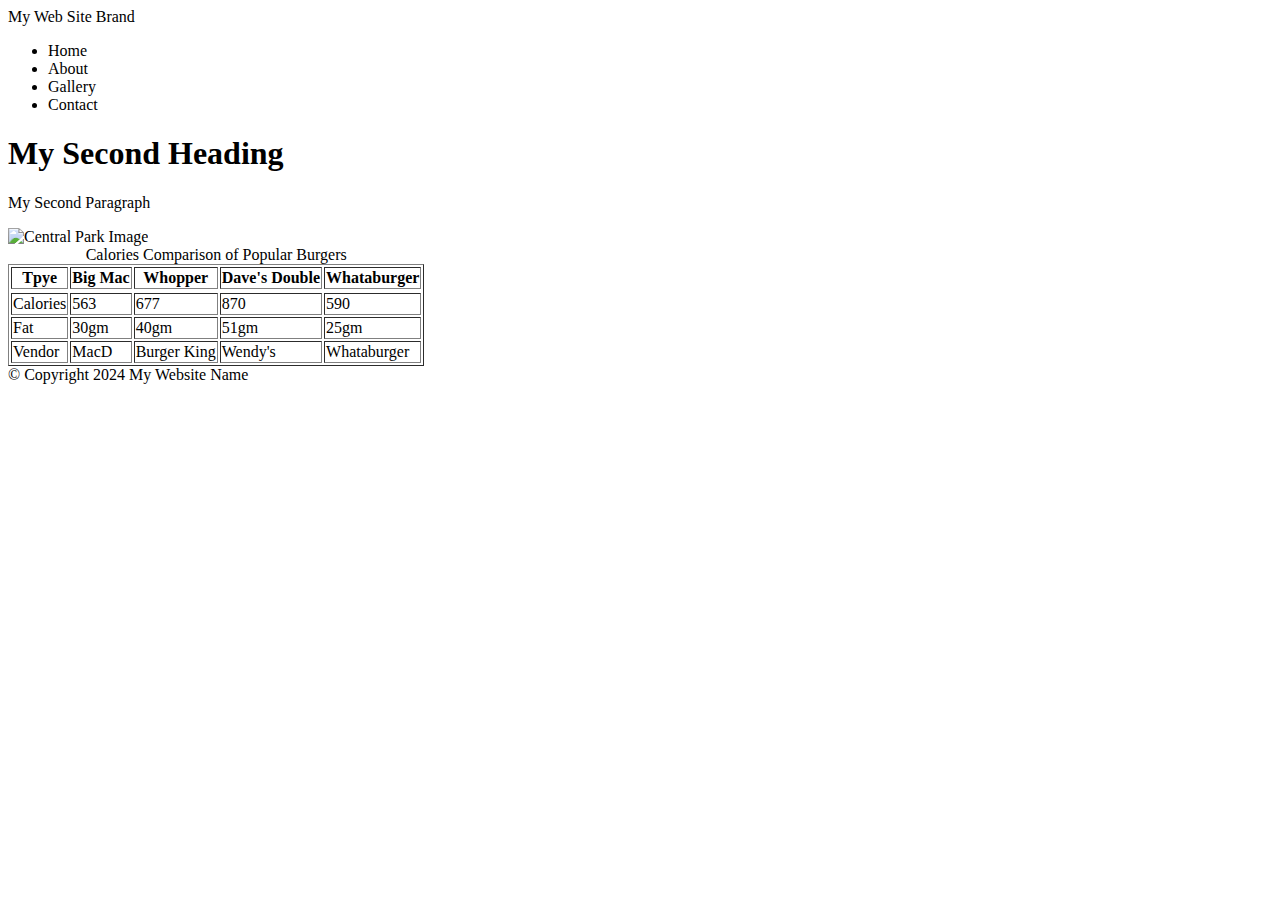
==== page2.html @ 22b09add "first second" ====
<!DOCTYPE html>
<html lang="en">
<head>
    <meta charset="UTF-8">
    <meta http-equiv="X-UA-Compatible" content="IE=edge">
    <meta name="viewport" content="width=device-width, initial-scale=1.0">
    <title>My Second Web Page</title>
</head>
<body>
    <!-- Container to wrap everything -->
    <div id="container">

        <!-- Brand of website -->
        <header>My Web Site Brand</header>

        <!-- Main navigation -->
        <nav>
            <ul>
                <li>Home</li>
                <li>About</li>
                <li>Gallery</li>
                <li>Contact</li>
            </ul>
        </nav>

        <!-- Main content area -->
        <main>
            <h1>My Second Heading</h1>
            <p>My Second Paragraph</p>
            <img src="images/central_park.jpg" alt="Central Park Image" Width="500">

            <!-- Table-->
             <table border="1">
                <caption>Calories Comparison of Popular Burgers</caption>
                <thead>
                    <tr>
                      <th>Tpye</th>
                      <th>Big Mac</th>
                      <th>Whopper</th>
                      <th>Dave's Double</th>
                      <th>Whataburger</th>
                    </tr>
                </thead>
                <tbody>
                    <tr></tr>
                        <td>Calories</td>
                        <td>563</td>
                        <td>677</td>
                        <td>870</td>
                        <td>590</td>
                    <tr>
                        <td>Fat</td>
                        <td>30gm</td>
                        <td>40gm</td>
                        <td>51gm</td>
                        <td>25gm</td>
                    </tr>
                </tbody>
                <tfoot>
                    <tr>
                        <td>Vendor</td>
                        <td>MacD</td>
                        <td>Burger King</td>
                        <td>Wendy's</td>
                        <td>Whataburger</td>
                    </tr>
                </tfoot>
             </table>
        </main>

        <!-- Footer information -->
        <footer>&copy; Copyright 2024  My Website Name</footer>

    </div>
    <!-- End Container -->
</body>
</html>
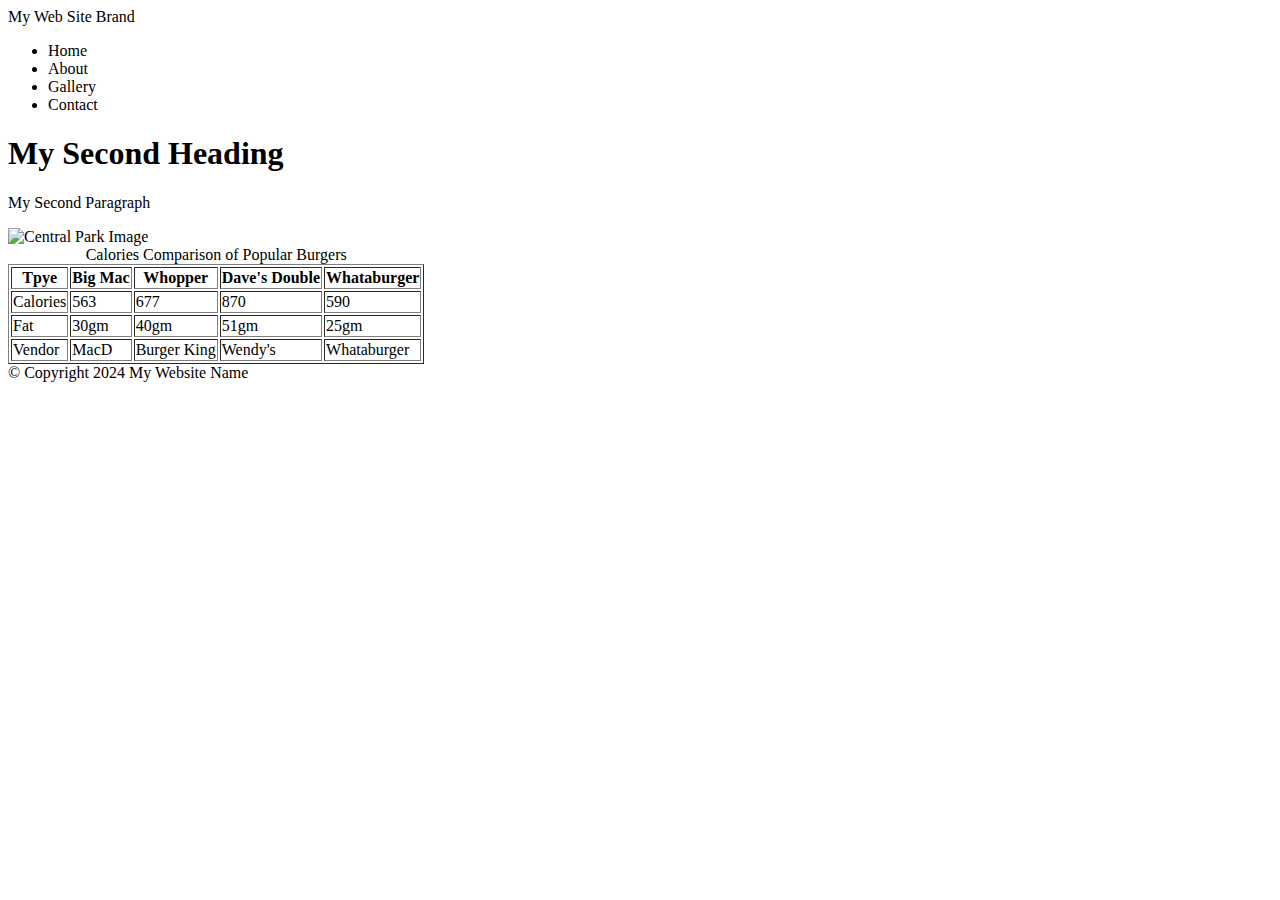
==== commit c72bcf5a: "first scecond" ====
--- a/page2.html
+++ b/page2.html
@@ -42,12 +42,13 @@
                     </tr>
                 </thead>
                 <tbody>
-                    <tr></tr>
+                    <tr>
                         <td>Calories</td>
                         <td>563</td>
                         <td>677</td>
                         <td>870</td>
                         <td>590</td>
+                    </tr>
                     <tr>
                         <td>Fat</td>
                         <td>30gm</td>
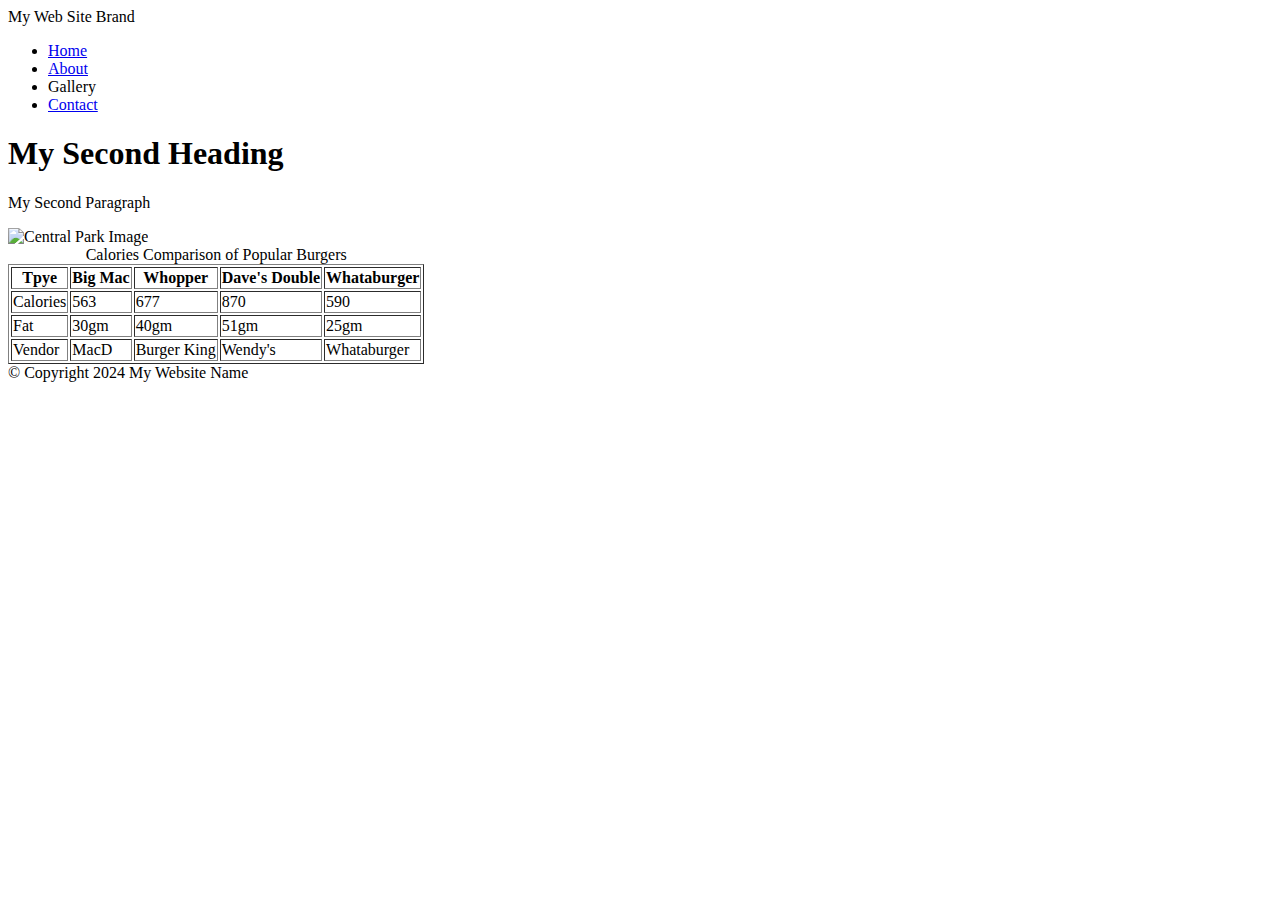
==== commit 8239c81b: "updated based on feedback" ====
--- a/page2.html
+++ b/page2.html
@@ -1,78 +1,82 @@
 <!DOCTYPE html>
 <html lang="en">
-<head>
-    <meta charset="UTF-8">
-    <meta http-equiv="X-UA-Compatible" content="IE=edge">
-    <meta name="viewport" content="width=device-width, initial-scale=1.0">
+  <head>
+    <meta charset="UTF-8" />
+    <meta http-equiv="X-UA-Compatible" content="IE=edge" />
+    <meta name="viewport" content="width=device-width, initial-scale=1.0" />
     <title>My Second Web Page</title>
-</head>
-<body>
+  </head>
+  <body>
     <!-- Container to wrap everything -->
     <div id="container">
+      <!-- Brand of website -->
+      <header>My Web Site Brand</header>
 
-        <!-- Brand of website -->
-        <header>My Web Site Brand</header>
+      <!-- Main navigation -->
+      <nav>
+        <ul>
+          <li><a href="index.html">Home</a></li>
+          <li><a href="page2.html">About</a></li>
+          <li>Gallery</li>
+          <li><a href="page3.html">Contact</a></li>
+        </ul>
+      </nav>
 
-        <!-- Main navigation -->
-        <nav>
-            <ul>
-                <li>Home</li>
-                <li>About</li>
-                <li>Gallery</li>
-                <li>Contact</li>
-            </ul>
-        </nav>
+      <!-- Main content area -->
+      <main>
+        <h1>My Second Heading</h1>
+        <p>My Second Paragraph</p>
+        <img
+          src="images/central_park.jpg"
+          alt="Central Park Image"
+          width="500"
+        />
 
-        <!-- Main content area -->
-        <main>
-            <h1>My Second Heading</h1>
-            <p>My Second Paragraph</p>
-            <img src="images/central_park.jpg" alt="Central Park Image" Width="500">
+        <!-- Table-->
+        <table border="1">
+          <caption>
+            Calories Comparison of Popular Burgers
+          </caption>
+          <thead>
+            <tr>
+              <th>Tpye</th>
+              <th>Big Mac</th>
+              <th>Whopper</th>
+              <th>Dave's Double</th>
+              <th>Whataburger</th>
+            </tr>
+          </thead>
+          <tbody>
+            <tr>
+              <td>Calories</td>
+              <td>563</td>
+              <td>677</td>
+              <td>870</td>
+              <td>590</td>
+            </tr>
+            <tr>
+              <td>Fat</td>
+              <td>30gm</td>
+              <td>40gm</td>
+              <td>51gm</td>
+              <td>25gm</td>
+            </tr>
+          </tbody>
+          <tfoot>
+            <tr>
+              <td>Vendor</td>
+              <td>MacD</td>
+              <td>Burger King</td>
+              <td>Wendy's</td>
+              <td>Whataburger</td>
+            </tr>
+          </tfoot>
+        </table>
+      </main>
 
-            <!-- Table-->
-             <table border="1">
-                <caption>Calories Comparison of Popular Burgers</caption>
-                <thead>
-                    <tr>
-                      <th>Tpye</th>
-                      <th>Big Mac</th>
-                      <th>Whopper</th>
-                      <th>Dave's Double</th>
-                      <th>Whataburger</th>
-                    </tr>
-                </thead>
-                <tbody>
-                    <tr>
-                        <td>Calories</td>
-                        <td>563</td>
-                        <td>677</td>
-                        <td>870</td>
-                        <td>590</td>
-                    </tr>
-                    <tr>
-                        <td>Fat</td>
-                        <td>30gm</td>
-                        <td>40gm</td>
-                        <td>51gm</td>
-                        <td>25gm</td>
-                    </tr>
-                </tbody>
-                <tfoot>
-                    <tr>
-                        <td>Vendor</td>
-                        <td>MacD</td>
-                        <td>Burger King</td>
-                        <td>Wendy's</td>
-                        <td>Whataburger</td>
-                    </tr>
-                </tfoot>
-             </table>
-        </main>
-
-        <!-- Footer information -->
-        <footer>&copy; Copyright 2024  My Website Name</footer>
-
+      <!-- Footer information -->
+      <footer>&copy; Copyright 2024 My Website Name</footer>
     </div>
     <!-- End Container -->
-</body>
-</html>+  </body>
+</html>
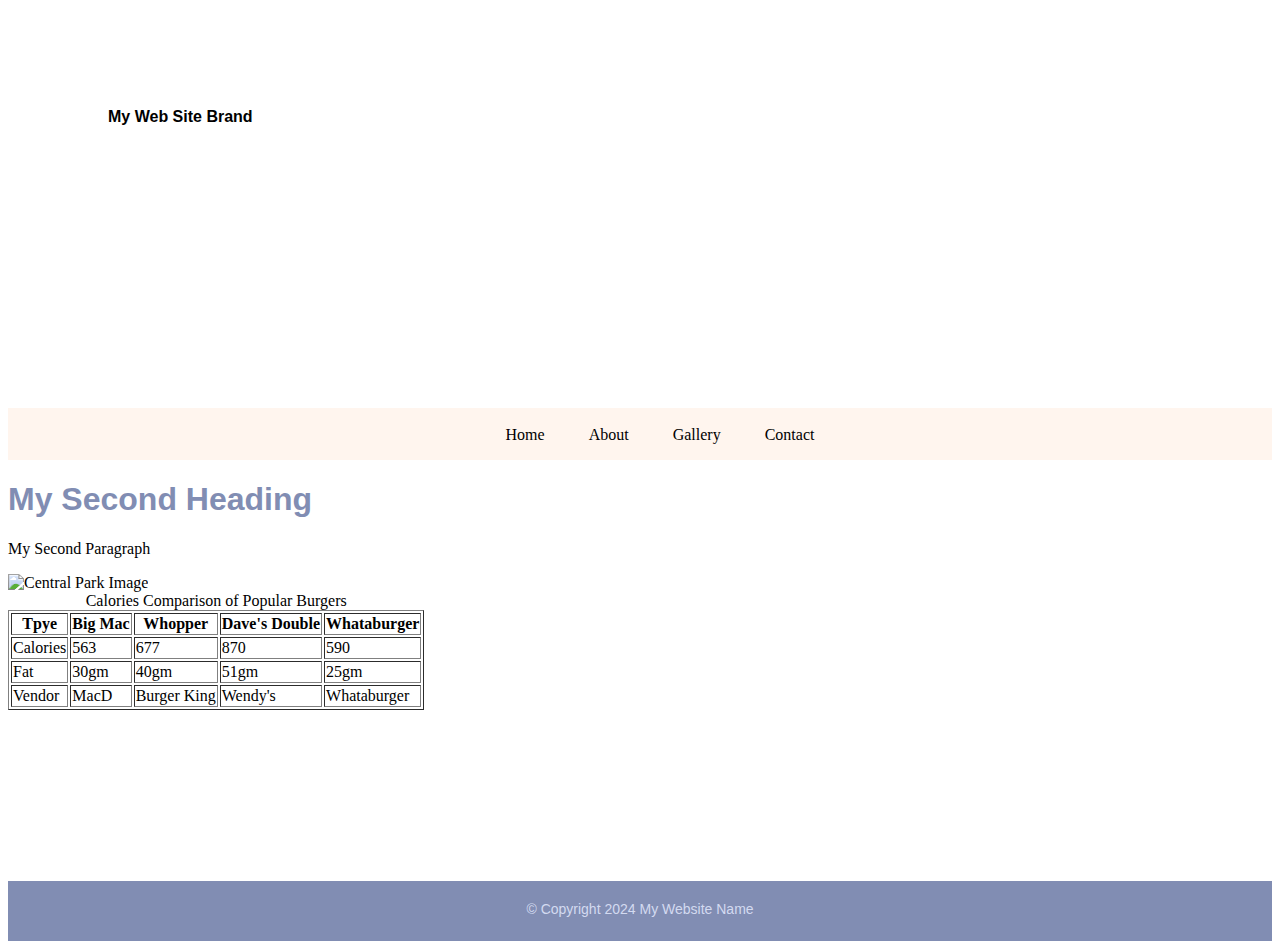
==== commit ec84a55e: "switched to external css" ====
--- a/page2.html
+++ b/page2.html
@@ -5,6 +5,7 @@
     <meta http-equiv="X-UA-Compatible" content="IE=edge" />
     <meta name="viewport" content="width=device-width, initial-scale=1.0" />
     <title>My Second Web Page</title>
+    <link rel="stylesheet" href="styles.css" />
   </head>
   <body>
     <!-- Container to wrap everything -->
--- a/styles.css
+++ b/styles.css
@@ -0,0 +1,58 @@
+header {
+    background: url(images/central_park.jpg) 0 -200px no-repeat;
+    /*background-image: url(images/central_park.jpg);*/
+    background-size: 1500px;
+    /*background-position: 0 -200px;
+    background-repeat: no-repeat;*/
+    height: 300px;
+    padding-top: 100px;
+    padding-left: 100px;
+    font-weight: bold;
+    font-family: Arial, Helvetica, sans-serif;
+  }
+  li {
+    list-style-type: none;
+    display: inline;
+    padding: 0 20px;
+  }
+  nav li a {
+    /* contextual selector */
+    text-decoration: none;
+  }
+  nav li a:link {
+    /*before click*/
+    color: #000;
+  }
+  nav li a:visited {
+    color: #818db3;
+  }
+  nav li a:hover {
+    /* contextual selector */
+    color: #333;
+  }
+  nav li a:active {
+    /* contextual selector */
+    color: #753a30;
+  }
+  nav {
+    background-color: rgb(255, 245, 238);
+    text-align: center;
+    padding-top: 2px;
+    height: 50px;
+  }
+  main {
+    height: 400px;
+  }
+  main h1 {
+    color: rgb(129, 141, 179);
+    font-family: Arial, Helvetica, sans-serif;
+  }
+  footer {
+    height: 40px;
+    background-color: rgb(129, 141, 179);
+    text-align: center;
+    padding-top: 20px;
+    color: rgb(211, 218, 240);
+    font-family: Arial, Helvetica, sans-serif;
+    font-size: 14px; /* 16px = 1em = 1rem = 100% = 12pt || 14px = 0.9em = 0.9rem = 90% = 11pt*/
+  }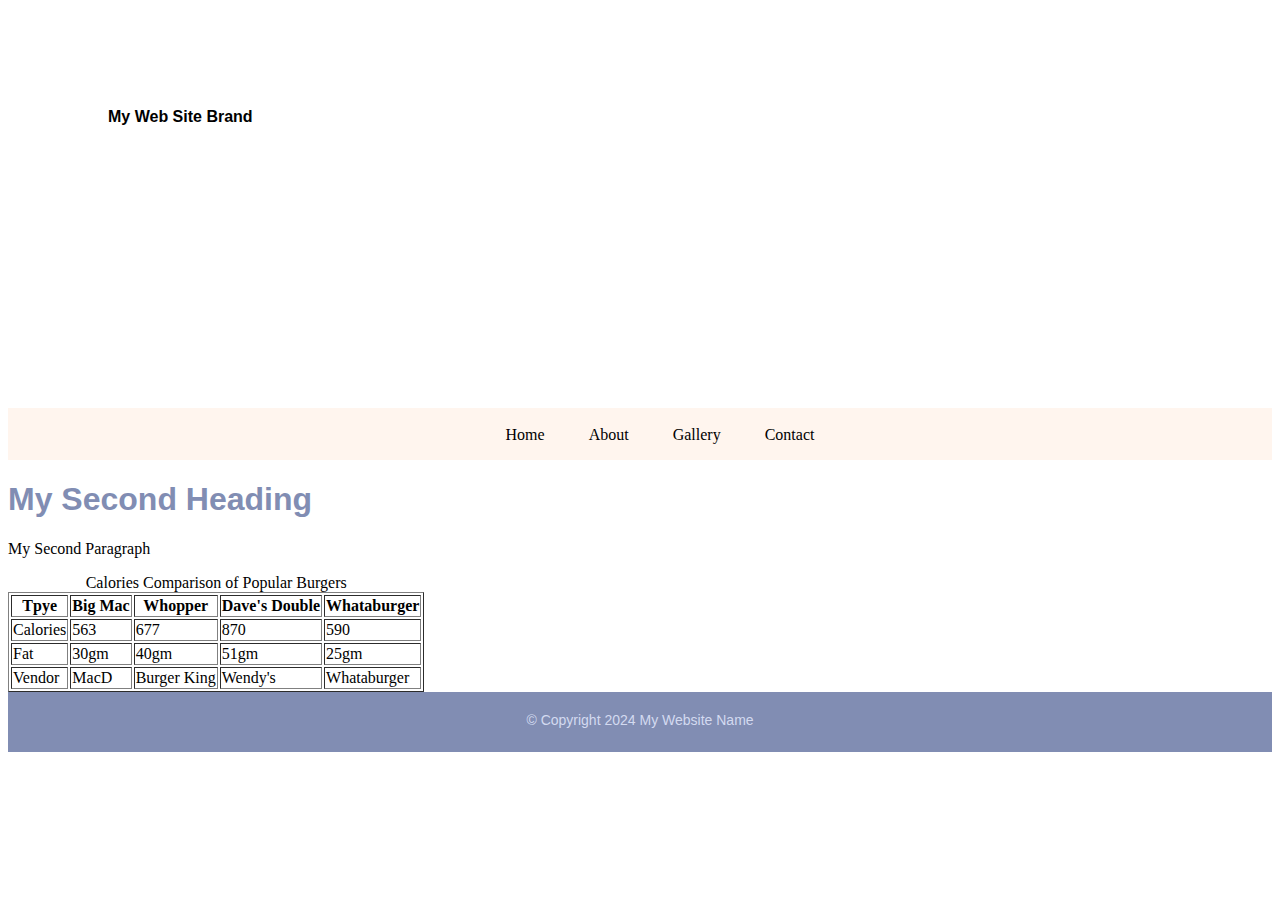
==== commit f0e1ce74: "remove main height in css" ====
--- a/page2.html
+++ b/page2.html
@@ -27,11 +27,11 @@
       <main>
         <h1>My Second Heading</h1>
         <p>My Second Paragraph</p>
-        <img
+        <!-- <img
           src="images/central_park.jpg"
           alt="Central Park Image"
           width="500"
-        />
+        /> -->
 
         <!-- Table-->
         <table border="1">
--- a/styles.css
+++ b/styles.css
@@ -1,58 +1,57 @@
 header {
-    background: url(images/central_park.jpg) 0 -200px no-repeat;
-    /*background-image: url(images/central_park.jpg);*/
-    background-size: 1500px;
-    /*background-position: 0 -200px;
+  background: url(images/central_park.jpg) 0 -200px no-repeat;
+  /*background-image: url(images/central_park.jpg);*/
+  background-size: 1500px;
+  /*background-position: 0 -200px;
     background-repeat: no-repeat;*/
-    height: 300px;
-    padding-top: 100px;
-    padding-left: 100px;
-    font-weight: bold;
-    font-family: Arial, Helvetica, sans-serif;
-  }
-  li {
-    list-style-type: none;
-    display: inline;
-    padding: 0 20px;
-  }
-  nav li a {
-    /* contextual selector */
-    text-decoration: none;
-  }
-  nav li a:link {
-    /*before click*/
-    color: #000;
-  }
-  nav li a:visited {
-    color: #818db3;
-  }
-  nav li a:hover {
-    /* contextual selector */
-    color: #333;
-  }
-  nav li a:active {
-    /* contextual selector */
-    color: #753a30;
-  }
-  nav {
-    background-color: rgb(255, 245, 238);
-    text-align: center;
-    padding-top: 2px;
-    height: 50px;
-  }
-  main {
-    height: 400px;
-  }
-  main h1 {
-    color: rgb(129, 141, 179);
-    font-family: Arial, Helvetica, sans-serif;
-  }
-  footer {
-    height: 40px;
-    background-color: rgb(129, 141, 179);
-    text-align: center;
-    padding-top: 20px;
-    color: rgb(211, 218, 240);
-    font-family: Arial, Helvetica, sans-serif;
-    font-size: 14px; /* 16px = 1em = 1rem = 100% = 12pt || 14px = 0.9em = 0.9rem = 90% = 11pt*/
-  }+  height: 300px;
+  padding-top: 100px;
+  padding-left: 100px;
+  font-weight: bold;
+  font-family: Arial, Helvetica, sans-serif;
+}
+li {
+  list-style-type: none;
+  display: inline;
+  padding: 0 20px;
+}
+nav li a {
+  /* contextual selector */
+  text-decoration: none;
+}
+nav li a:link {
+  /*before click*/
+  color: #000;
+}
+nav li a:visited {
+  color: #818db3;
+}
+nav li a:hover {
+  /* contextual selector */
+  color: #333;
+}
+nav li a:active {
+  /* contextual selector */
+  color: #753a30;
+}
+nav {
+  background-color: rgb(255, 245, 238);
+  text-align: center;
+  padding-top: 2px;
+  height: 50px;
+}
+main {
+}
+main h1 {
+  color: rgb(129, 141, 179);
+  font-family: Arial, Helvetica, sans-serif;
+}
+footer {
+  height: 40px;
+  background-color: rgb(129, 141, 179);
+  text-align: center;
+  padding-top: 20px;
+  color: rgb(211, 218, 240);
+  font-family: Arial, Helvetica, sans-serif;
+  font-size: 14px; /* 16px = 1em = 1rem = 100% = 12pt || 14px = 0.9em = 0.9rem = 90% = 11pt*/
+}
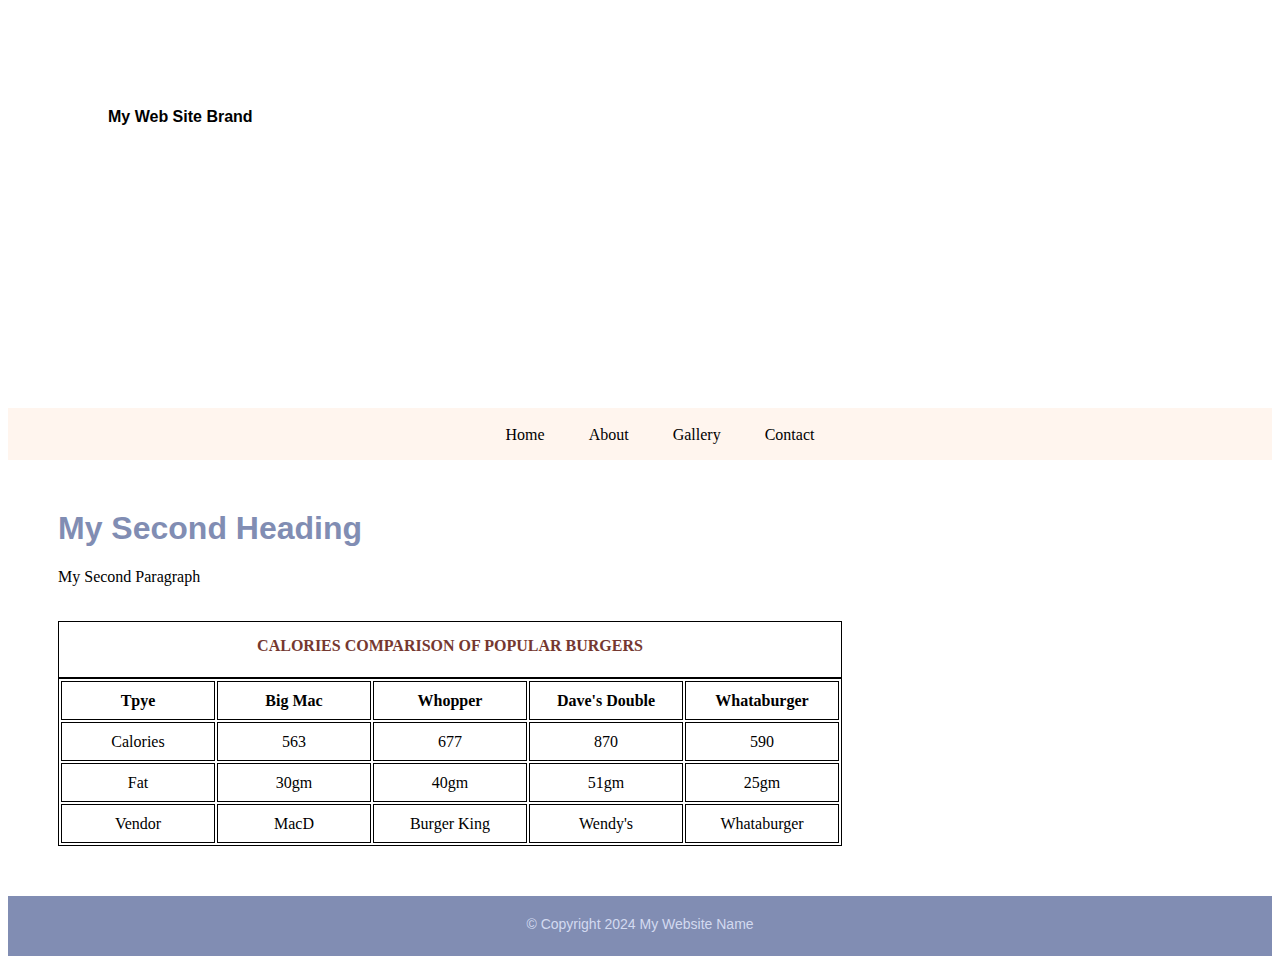
==== commit 7cf150a0: "added table and form styling" ====
--- a/page2.html
+++ b/page2.html
@@ -34,7 +34,7 @@
         /> -->
 
         <!-- Table-->
-        <table border="1">
+        <table>
           <caption>
             Calories Comparison of Popular Burgers
           </caption>
--- a/styles.css
+++ b/styles.css
@@ -41,10 +41,49 @@
   height: 50px;
 }
 main {
+  margin: 50px;
 }
 main h1 {
   color: rgb(129, 141, 179);
   font-family: Arial, Helvetica, sans-serif;
+}
+table {
+  margin-top: 35px;
+}
+table,
+caption,
+th,
+td {
+  border: solid 1px #000;
+} /* multiple selectors */
+th,
+td {
+  width: 150px;
+  height: 35px;
+  text-align: center;
+}
+caption {
+  font-weight: 600;
+  height: 40px;
+  padding-top: 15px;
+  color: #753830;
+  text-transform: uppercase;
+}
+label {
+  display: block;
+  margin: 15px 0 0 0;
+}
+input,
+textarea {
+  width: 300px;
+}
+input[type="radio"] {
+  width: 25px;
+}
+input[type="submit"] {
+  display: block;
+  width: 100px;
+  margin: 20px 0 10 px 0;
 }
 footer {
   height: 40px;
